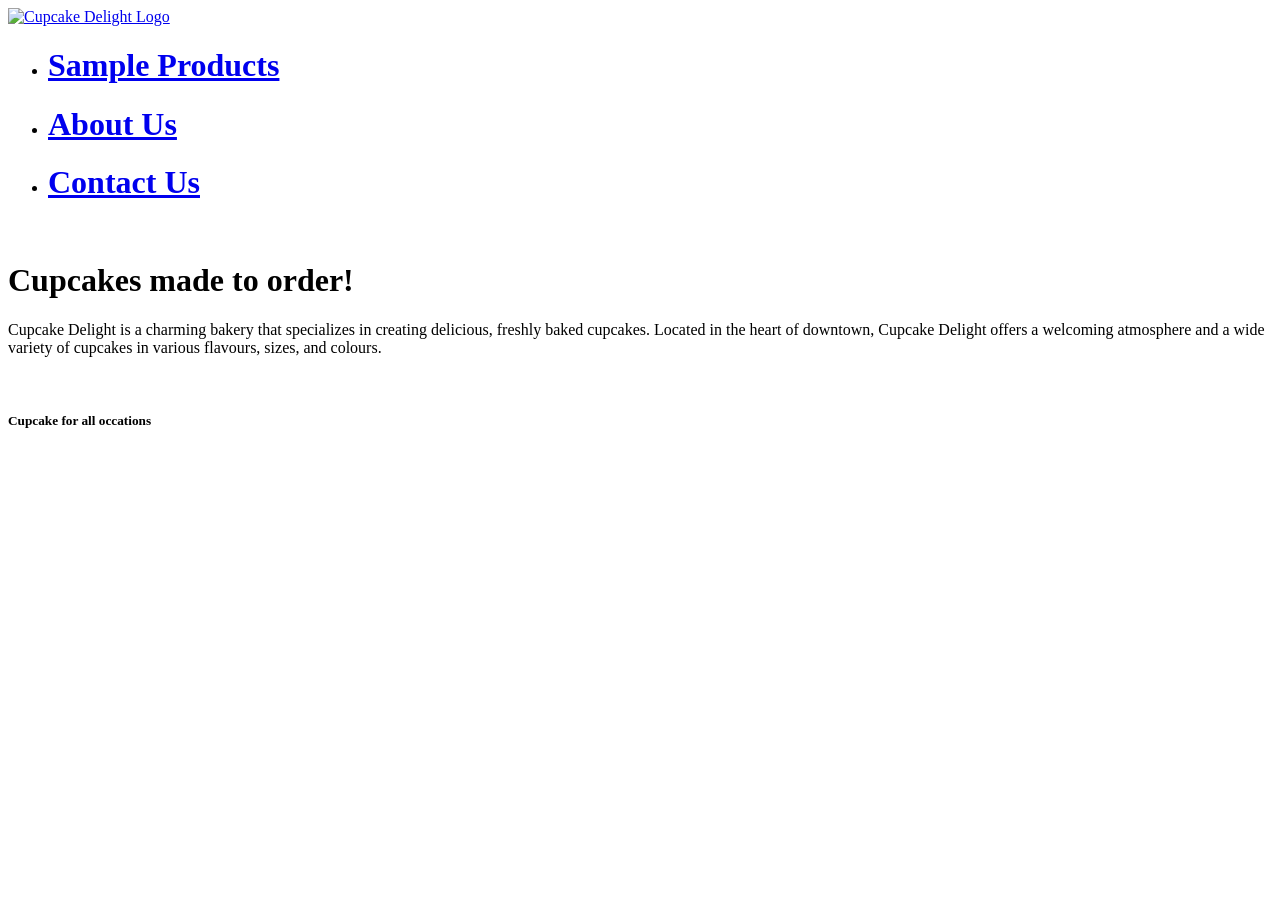
==== index.html @ 90eb67c0 "Add files via upload" ====
<!DOCTYPE html>
<html lang="en">
<head>
    <meta charset="UTF-8">
    <meta name="viewport" content="width=device-width, initial-scale=1.0">
    <link rel="stylesheet" href="Includes/styles.css">
    <link rel="preconnect" href="https://fonts.googleapis.com">
    <link rel="preconnect" href="https://fonts.gstatic.com" crossorigin>
    <link href="https://fonts.googleapis.com/css2?family=Lora:ital,wght@0,400..700;1,400..700&display=swap" rel="stylesheet">
    <title>Cupcake Delight</title>
</head>
<body>
    <!--START OF NAVIGATION BAR-->
    <div class="nav">
        <div class="logo">
            <a href="index.html"><img src="Images/Cupcakes.jpg" alt="Cupcake Delight Logo"></a>
        </div>
        <div class="nav-bar">
            <ul>
                <li><a href="products.html"><h1>Sample Products</h1></a></li>
                <li><a href="about.html"><h1>About Us</h1></a></li>
                <li><a href="contact.html"><h1>Contact Us</h1></a></li>
            </ul>
        </div>
    </div>
    <!--END OF NAVIGATION BAR-->
    <!--START OF HERO-->
    <div class="hero">
        <div class="hero-background">
            <img src="Images/Home-Page/cupcake-2.jpg" alt="">
        </div>
        <div class="hero-text">
            <h1>Cupcakes made to order!</h1>
        </div>
        
    </div>
    <!--END OF HERO-->
    <!--START OF MAIN TEXT-->
    <p>Cupcake Delight is a charming bakery that specializes in creating delicious, freshly baked cupcakes. 
    Located in the heart of downtown, Cupcake Delight offers a welcoming atmosphere and a wide variety of cupcakes in various flavours, sizes, and colours.</p>
    <!--END OF MAIN TEXT-->
    <!--START OF IMAGE SECTION-->
    <div class="home-images">
        <img src="Images/Home-Page/cupcake-1.jpg" alt="">
        <img src="Images/Home-Page/cupcake-3.jpg" alt="">
        <img src="Images/Home-Page/cupcake-4.jpg" alt="">
    </div>
    <!--END OF IMAGE SECTION-->
    <!--START OF FOOTER-->
    <footer>
        <h5>Cupcake for all occations</h5>
    </footer>
    <!--END OF FOOTER-->
</body>
</html>
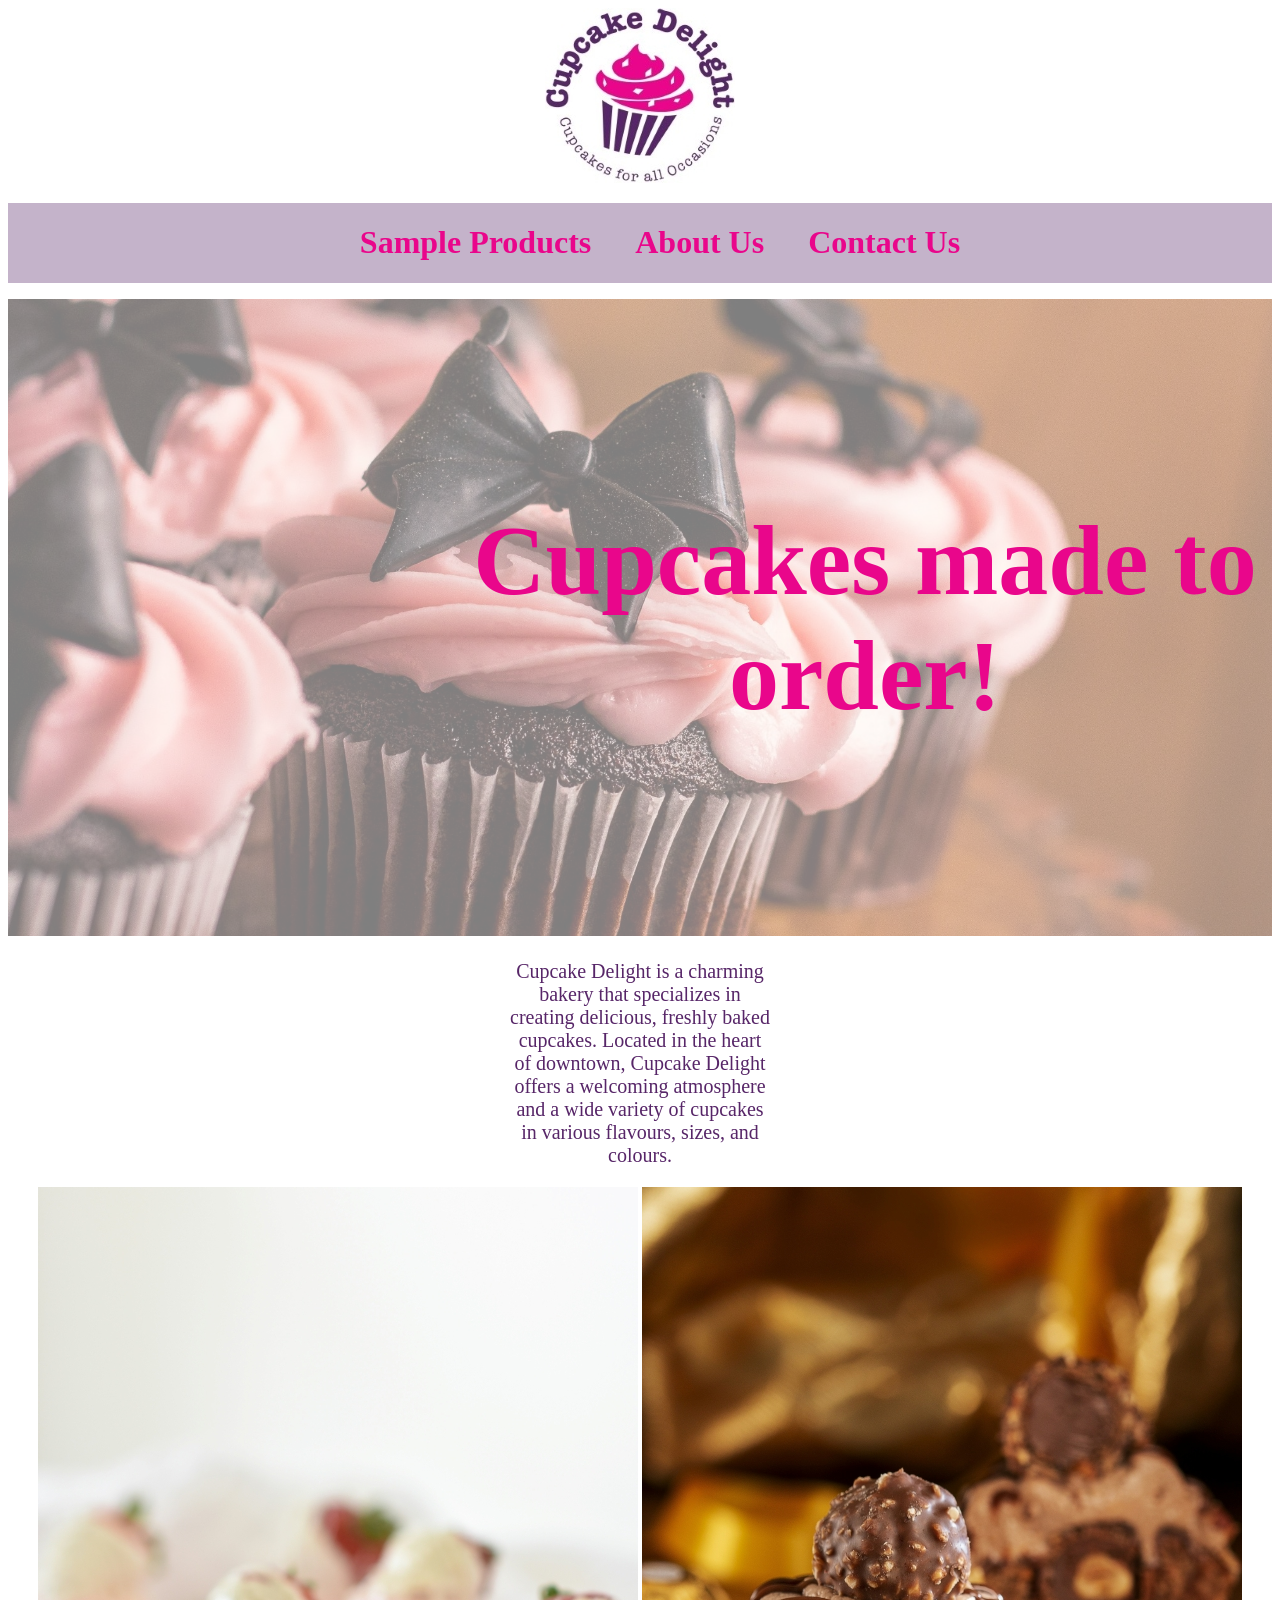
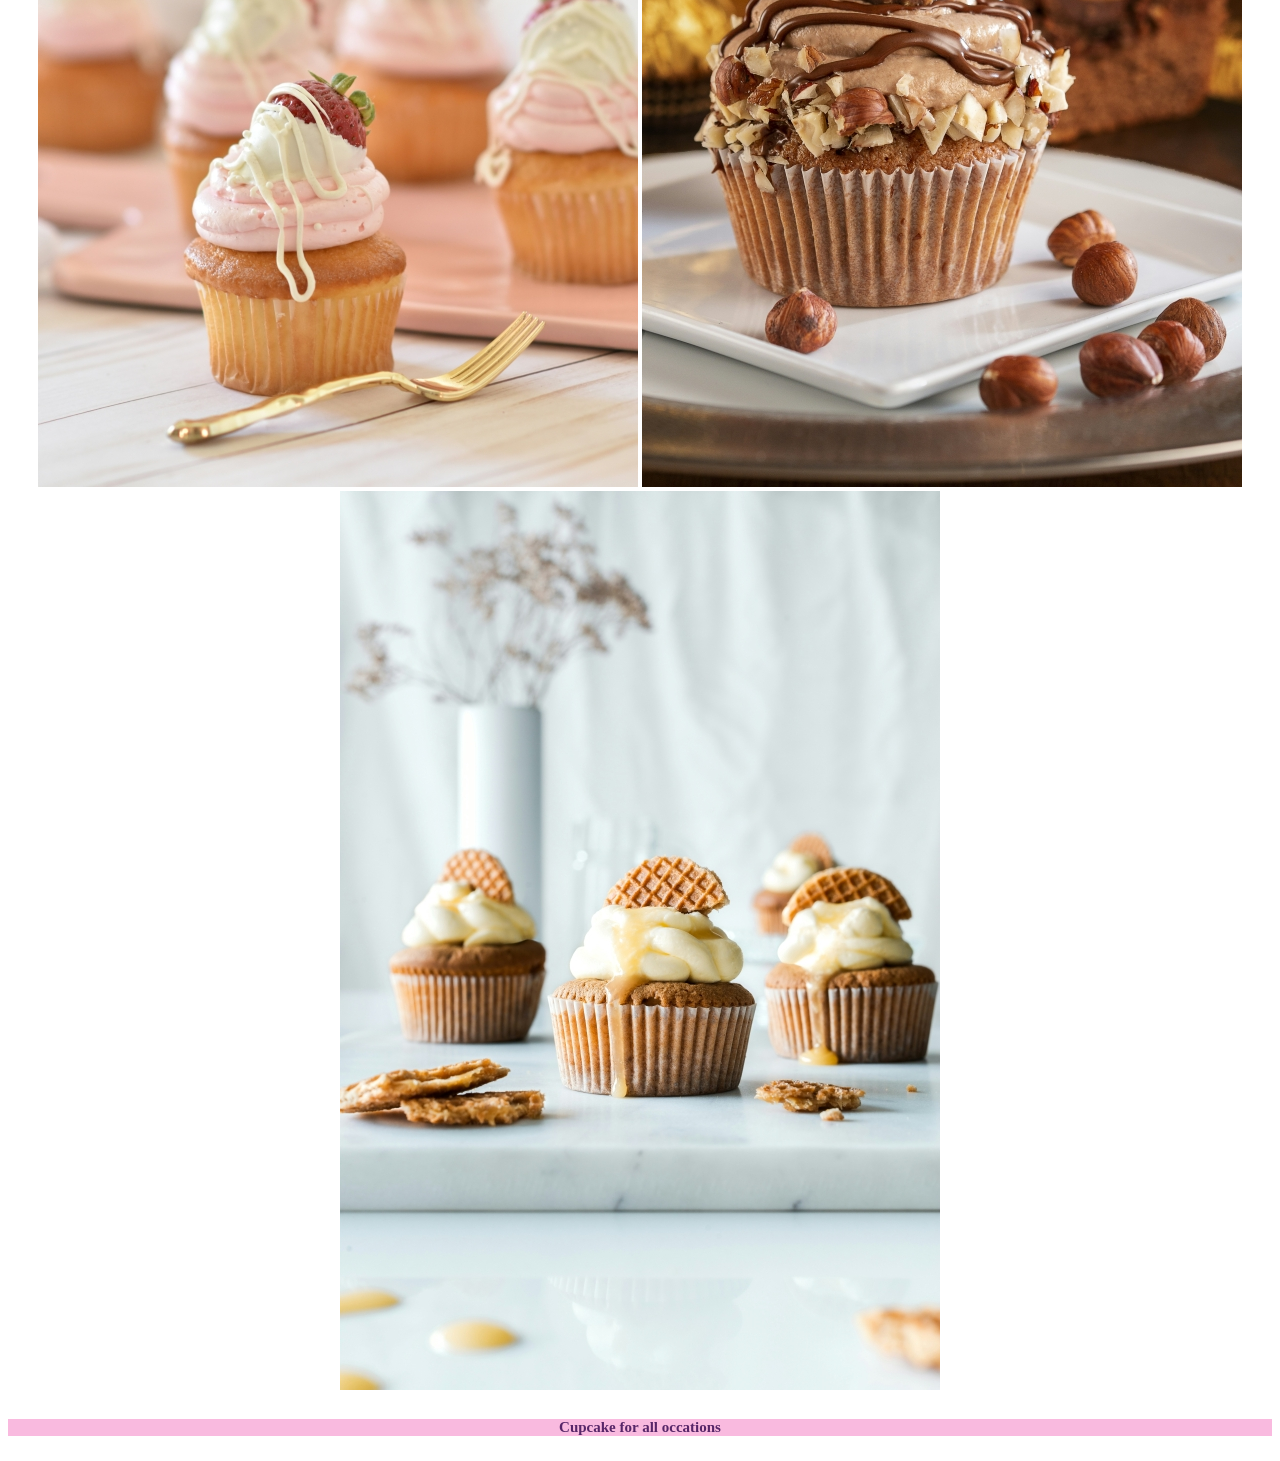
==== commit 283d534d: "Update index.html" ====
--- a/index.html
+++ b/index.html
@@ -3,7 +3,7 @@
 <head>
     <meta charset="UTF-8">
     <meta name="viewport" content="width=device-width, initial-scale=1.0">
-    <link rel="stylesheet" href="Includes/styles.css">
+    <link rel="stylesheet" href="styles.css">
     <link rel="preconnect" href="https://fonts.googleapis.com">
     <link rel="preconnect" href="https://fonts.gstatic.com" crossorigin>
     <link href="https://fonts.googleapis.com/css2?family=Lora:ital,wght@0,400..700;1,400..700&display=swap" rel="stylesheet">
@@ -13,7 +13,7 @@
     <!--START OF NAVIGATION BAR-->
     <div class="nav">
         <div class="logo">
-            <a href="index.html"><img src="Images/Cupcakes.jpg" alt="Cupcake Delight Logo"></a>
+            <a href="index.html"><img src="Cupcakes.jpg" alt="Cupcake Delight Logo"></a>
         </div>
         <div class="nav-bar">
             <ul>
@@ -27,7 +27,7 @@
     <!--START OF HERO-->
     <div class="hero">
         <div class="hero-background">
-            <img src="Images/Home-Page/cupcake-2.jpg" alt="">
+            <img src="cupcake-2.jpg" alt="">
         </div>
         <div class="hero-text">
             <h1>Cupcakes made to order!</h1>
@@ -41,9 +41,9 @@
     <!--END OF MAIN TEXT-->
     <!--START OF IMAGE SECTION-->
     <div class="home-images">
-        <img src="Images/Home-Page/cupcake-1.jpg" alt="">
-        <img src="Images/Home-Page/cupcake-3.jpg" alt="">
-        <img src="Images/Home-Page/cupcake-4.jpg" alt="">
+        <img src="cupcake-1.jpg" alt="">
+        <img src="cupcake-3.jpg" alt="">
+        <img src="cupcake-4.jpg" alt="">
     </div>
     <!--END OF IMAGE SECTION-->
     <!--START OF FOOTER-->
@@ -52,4 +52,4 @@
     </footer>
     <!--END OF FOOTER-->
 </body>
-</html>+</html>
--- a/styles.css
+++ b/styles.css
@@ -0,0 +1,75 @@
+.lora-cupcake-delight {
+  font-family: "Lora", serif;
+  font-weight: 400;
+  font-style: normal;
+}
+
+body{
+    text-align: center;
+}
+
+div.nav div.nav-bar{
+    background-color:#58266859
+}
+
+div.nav div.nav-bar ul li{
+    display: inline-block;
+    margin: 0;
+    padding: 0;
+    padding-left: 20px;
+    padding-right: 20px;
+}
+
+div.nav div.nav-bar ul li a{
+    text-decoration: none;
+}
+
+h1{
+    color: #e9068b;
+}
+
+
+div.hero div.hero-backgroud{
+    position: relative;
+    z-index: 0;
+}
+
+div.hero div.hero-background img{
+    width: 100%;
+    height: 100%;
+    opacity: 0.5;
+}
+
+div.hero div.hero-text{
+    position: absolute;
+    font-size: 50px;
+    bottom: 100px;
+    left: 450px;
+}
+
+p{
+    font-size: 20px;
+    color: #572668;
+    margin-left: 500px;
+    margin-right: 500px;
+}
+
+div.contact-info{
+    position: absolute;
+    right: 500px;
+    margin-top: 100px
+}
+
+div.image-map{
+    position: relative;
+    left: 300px;
+}
+
+h5{
+    font-size: 15px;
+    color: #572668;
+}
+
+footer{
+    background-color: #e9068a46;
+}
